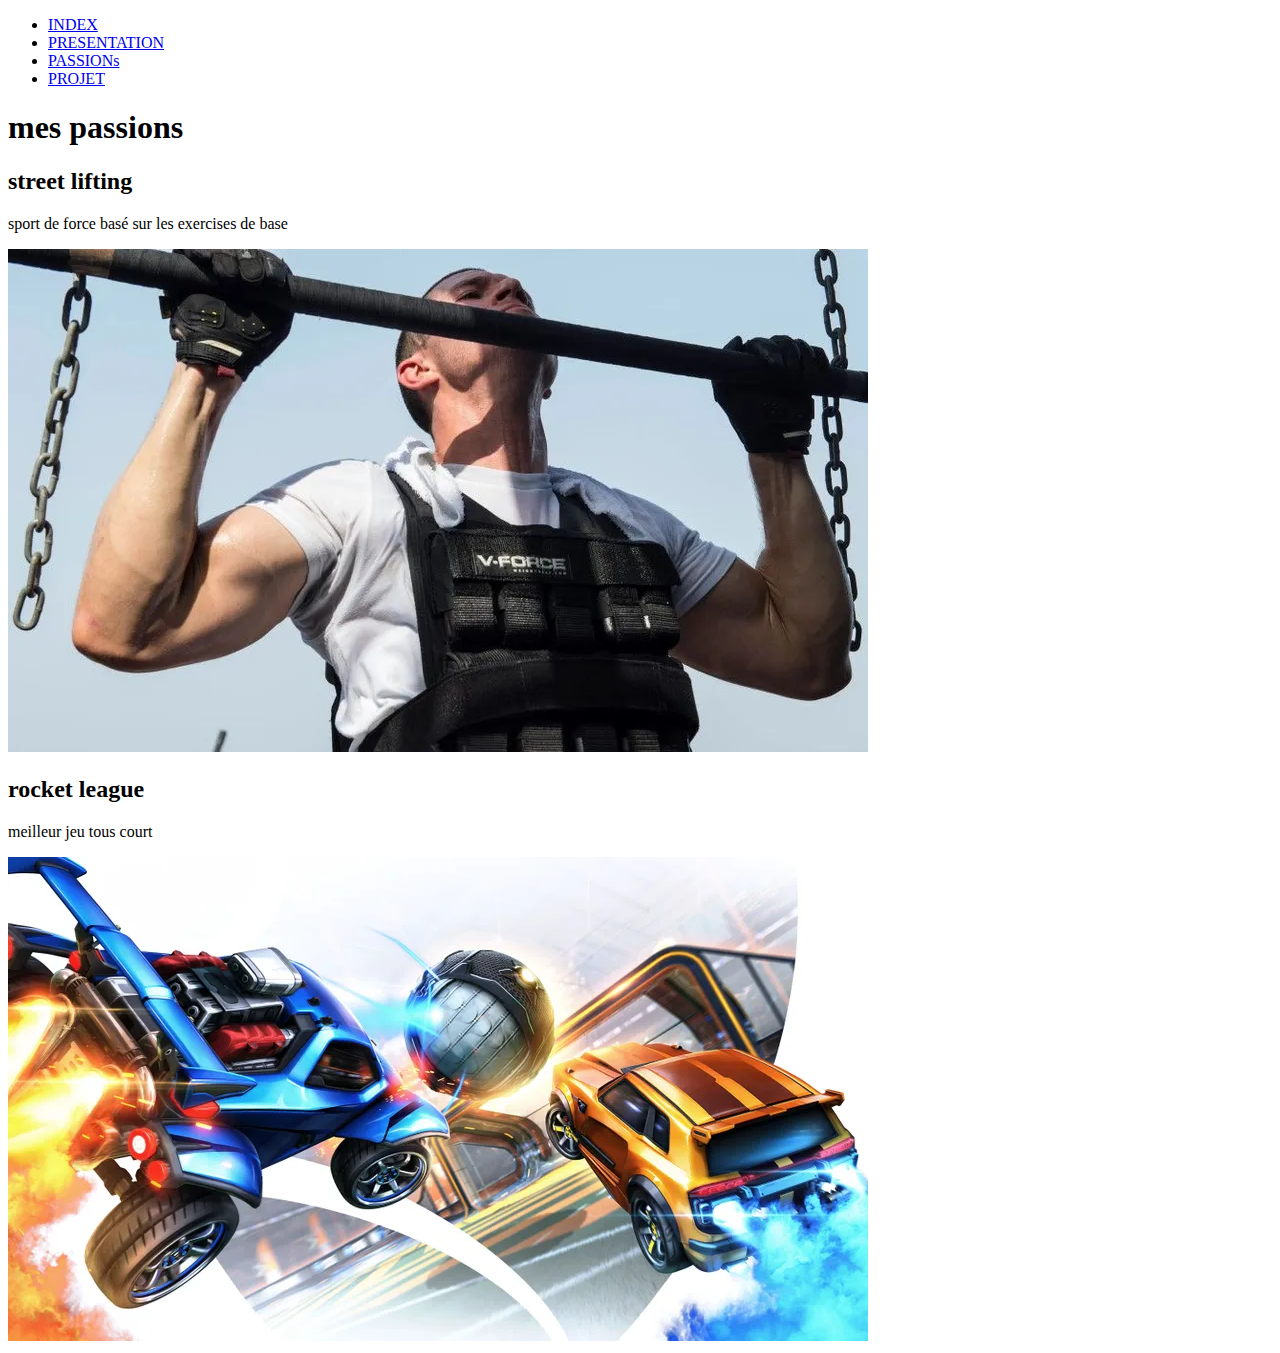
==== passions.html @ 8ce01bc6 "htmlsu" ====
<!DOCTYPE html>
<html lang="en">
<head>
    <meta charset="UTF-8">
    <meta name="viewport" content="width=device-width, initial-scale=1.0">
    <title>Document</title>
</head>
<body>
    <header>
        <nav>
            <ul>
                <li><a href="index.html">INDEX</a></li>
                <li><a href="présentation.html">PRESENTATION</a></li>
                <li><a href="passions.html">PASSIONs</a></li>
                <li><a href="projet.html">PROJET</a></li>
            </ul>
        </nav>
    </header>
    <h1>mes passions</h1>
    <div>
        <h2>street lifting</h2>
        <p>sport de force basé sur les exercises de base </p>
        <img src="TractionsLestees.webp"></img>
    </div>
    <div>
        <h2>rocket league</h2>
        <p>meilleur jeu tous court </p>
        <img src="KpFO3I0iQCym2X58b43Avg8L.webp"></img>
    </div>
</body>
</html>
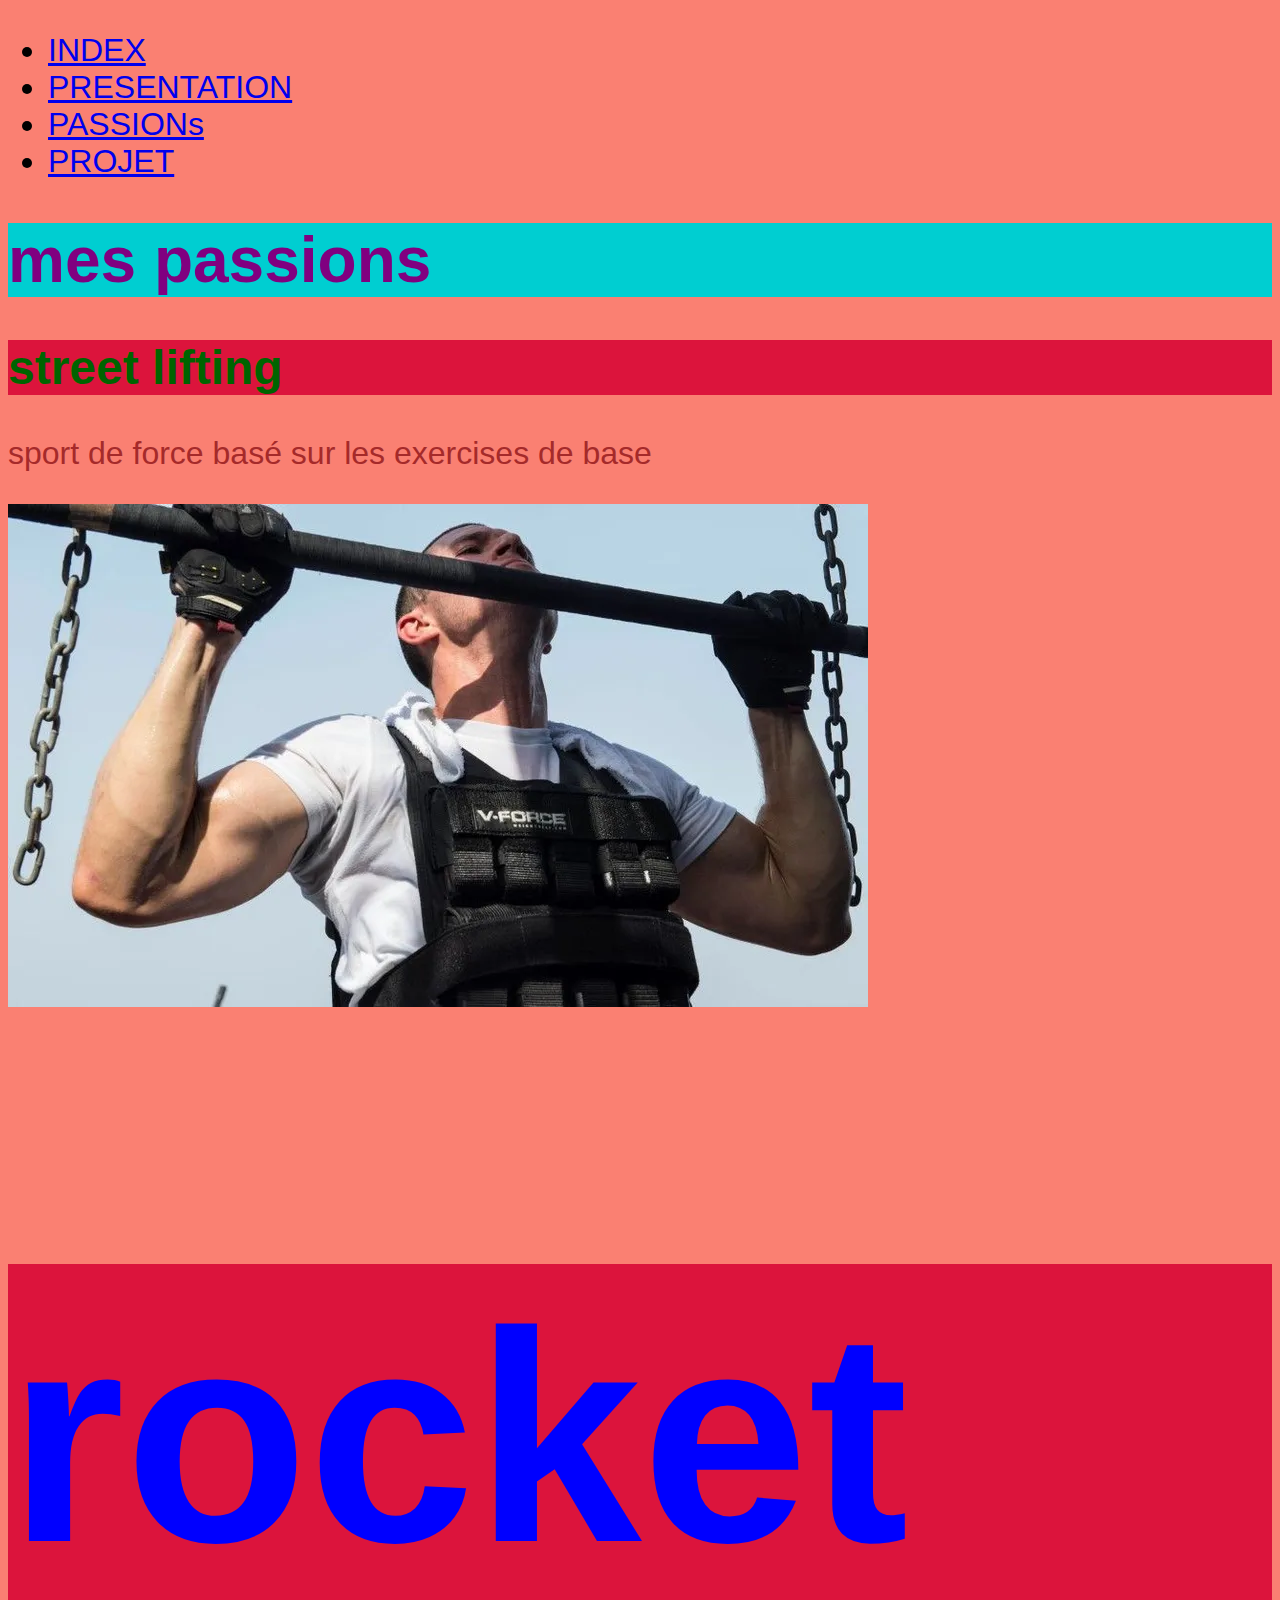
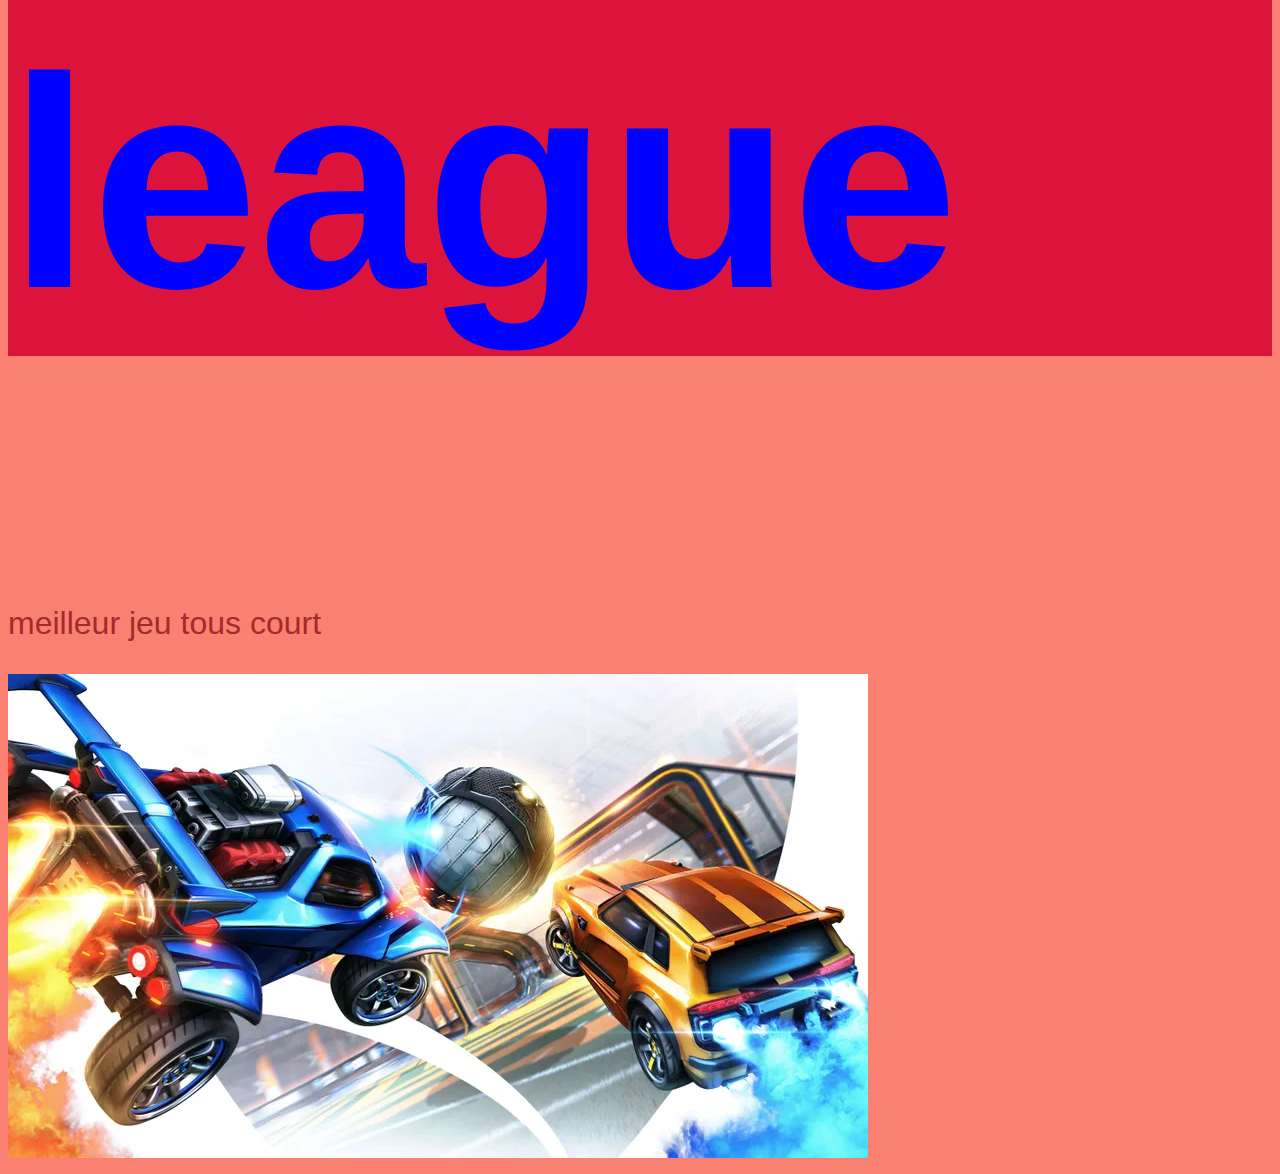
==== commit 36e8d6ee: "css modif" ====
--- a/passions.html
+++ b/passions.html
@@ -1,6 +1,7 @@
 <!DOCTYPE html>
 <html lang="en">
 <head>
+    <link rel="stylesheet" type="text/css" href="style.css">
     <meta charset="UTF-8">
     <meta name="viewport" content="width=device-width, initial-scale=1.0">
     <title>Document</title>
@@ -18,12 +19,12 @@
     </header>
     <h1>mes passions</h1>
     <div>
-        <h2>street lifting</h2>
+        <h2 class="sharingan">street lifting</h2>
         <p>sport de force basé sur les exercises de base </p>
         <img src="TractionsLestees.webp"></img>
     </div>
     <div>
-        <h2>rocket league</h2>
+        <h2 class="ryuk">rocket league</h2>
         <p>meilleur jeu tous court </p>
         <img src="KpFO3I0iQCym2X58b43Avg8L.webp"></img>
     </div>
--- a/style.css
+++ b/style.css
@@ -0,0 +1,37 @@
+h1{
+    color: purple;
+    background-color: darkturquoise;
+}
+h2{
+    color:blue;
+     background-color:crimson
+}
+body{
+    font-family: Impact, Haettenschweiler, 'Arial Narrow Bold', sans-serif;
+    font-size: xx-large;
+    background-color: salmon;
+
+}
+p{
+    color: brown;
+}
+table{
+    border: 2px solid black;
+}
+th{
+    border: 2px solid black;
+}
+td{
+    border: 2px solid black;
+}
+.sharingan{
+    color:darkgreen
+}
+.ryuk{
+    
+   font-size: 300px;
+
+}
+.kira{
+    background-color: grey;
+}